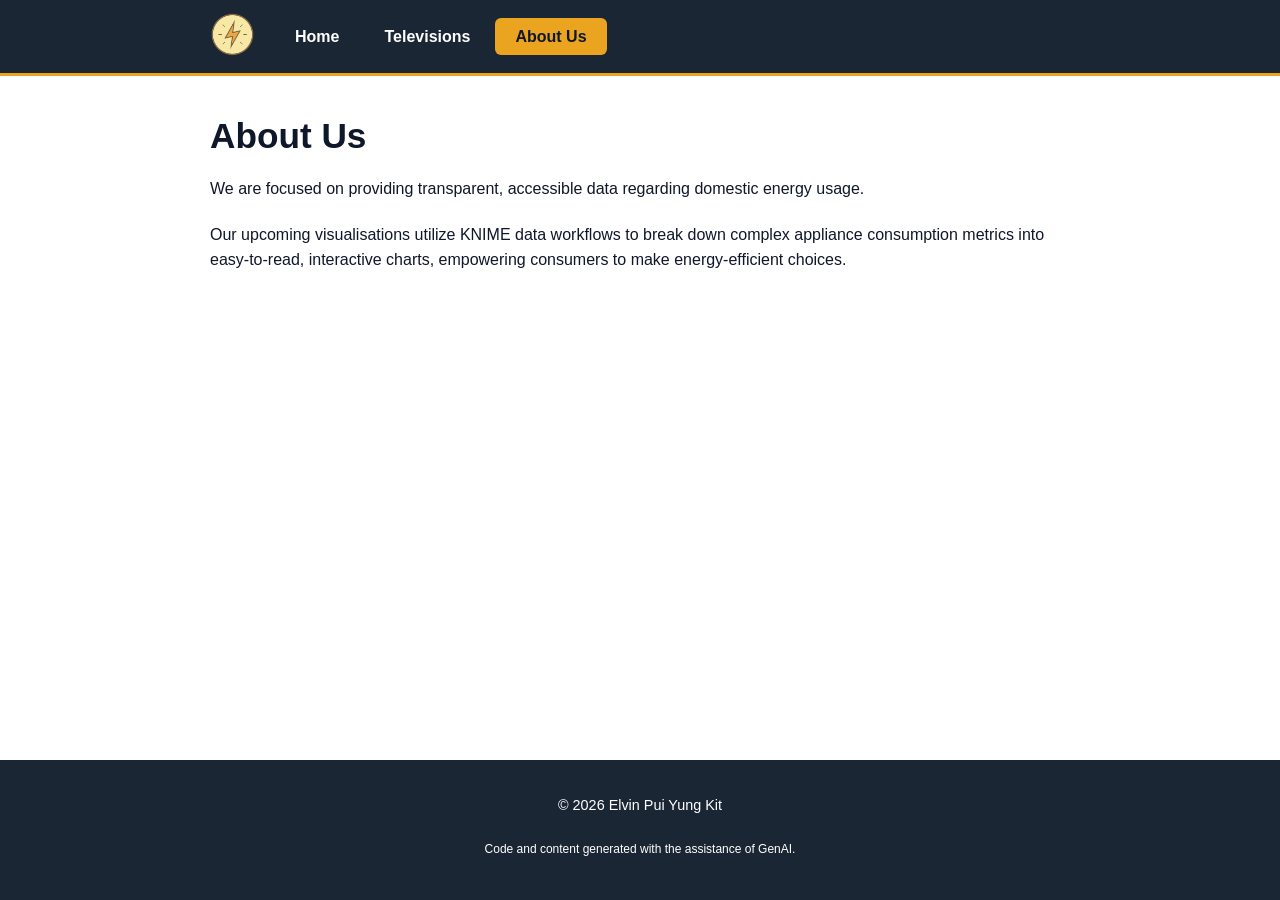
==== about.html @ 441cc7df "changing style" ====
<!DOCTYPE html>
<html lang="en">
<head>
    <meta charset="UTF-8">
    <meta name="viewport" content="width=device-width, initial-scale=1.0">
    <title>About Us - Australian Appliance Energy Data</title>
    <link rel="stylesheet" href="style/style.css">
</head>
<body>

    <header>
        <div class="header-container">
            <a href="index.html" title="Return to Home">
                <img src="logo.png" alt="Power Logo" class="logo">
            </a>
            <nav>
                <ul>
                    <li><a href="index.html">Home</a></li>
                    <li><a href="televisions.html">Televisions</a></li>
                    <li><a href="about.html" class="active-link">About Us</a></li>
                </ul>
            </nav>
        </div>
    </header>

    <main>
        <section id="about">
            <h1>About Us</h1>
            <p>We are focused on providing transparent, accessible data regarding domestic energy usage.</p>
            <p>Our upcoming visualisations utilize KNIME data workflows to break down complex appliance consumption metrics into easy-to-read, interactive charts, empowering consumers to make energy-efficient choices.</p>
        </section>
    </main>

    <footer>
        <p>&copy; 2026 Elvin Pui Yung Kit</p>
        <p><small>Code and content generated with the assistance of GenAI.</small></p>
    </footer>

</body>
</html>
---- style/style.css ----
:root {
    --logo-yellow: #F7E596; 
    --logo-orange: #EAA420; /* Updated to match the button in the image */
    --nav-bg: #1B2635; /* Dark navy background from image */
    --white: #FFFFFF;
    --text-dark: #0F172A;
    --box-bg: #FCFBF7; /* Light cream for the quick facts box */
    --box-border: #E8E5DF;
}

body {
    font-family: 'Segoe UI', Tahoma, Geneva, Verdana, sans-serif;
    margin: 0; padding: 0;
    background-color: var(--white);
    color: var(--text-dark);
    display: flex; flex-direction: column;
    min-height: 100vh;
}

/* Updated Navigation Bar Styling */
header {
    background-color: var(--nav-bg);
    border-bottom: 3px solid var(--logo-orange);
}

.header-container {
    display: flex; 
    align-items: center;
    max-width: 900px; /* Aligns with main content */
    margin: 0 auto;
    width: 100%;
    padding: 12px 20px;
    box-sizing: border-box;
}

.logo {
    width: 45px; height: 45px;
    margin-right: 20px; 
    border-radius: 50%;
    transition: transform 0.2s;
}

.logo:hover { transform: scale(1.05); }

nav ul { list-style-type: none; margin: 0; padding: 0; display: flex; }
nav ul li { margin-right: 5px; }

nav ul li a {
    color: var(--white);
    text-decoration: none;
    font-weight: 600;
    padding: 10px 20px;
    border-radius: 6px;
    transition: background-color 0.3s ease, color 0.3s ease;
}

nav ul li a:hover {
    background-color: rgba(255, 255, 255, 0.1);
}

nav ul li a.active-link {
    background-color: var(--logo-orange);
    color: var(--text-dark);
}

main {
    flex-grow: 1;
    padding: 40px 20px;
    max-width: 900px; margin: 0 auto;
    width: 100%; box-sizing: border-box;
    animation: fadeIn 0.4s;
}

@keyframes fadeIn {
    from { opacity: 0; transform: translateY(10px); }
    to { opacity: 1; transform: translateY(0); }
}

/* Updated Typography */
h1 {
    color: var(--text-dark);
    font-size: 2.2em;
    margin-top: 0;
    margin-bottom: 20px;
}

p {
    line-height: 1.6;
    margin-bottom: 20px;
}

/* New Quick Facts Box Styling */
.quick-facts-box {
    background-color: var(--box-bg);
    border: 1px solid var(--box-border);
    border-radius: 12px;
    padding: 30px;
    margin-top: 25px;
}

.quick-facts-box h2 {
    color: var(--text-dark);
    margin-top: 0;
    margin-bottom: 15px;
}

.quick-facts-box ul {
    line-height: 1.7;
    margin: 0;
    padding-left: 25px;
}

.quick-facts-box ul li {
    margin-bottom: 5px;
}

.placeholder-box {
    border: 2px dashed #79684F;
    background-color: var(--logo-yellow);
    padding: 50px 20px;
    text-align: center;
    margin-top: 30px;
    border-radius: 8px;
}

footer {
    background-color: var(--nav-bg);
    color: var(--white);
    text-align: center;
    padding: 20px; font-size: 0.9em;
    margin-top: auto;
}
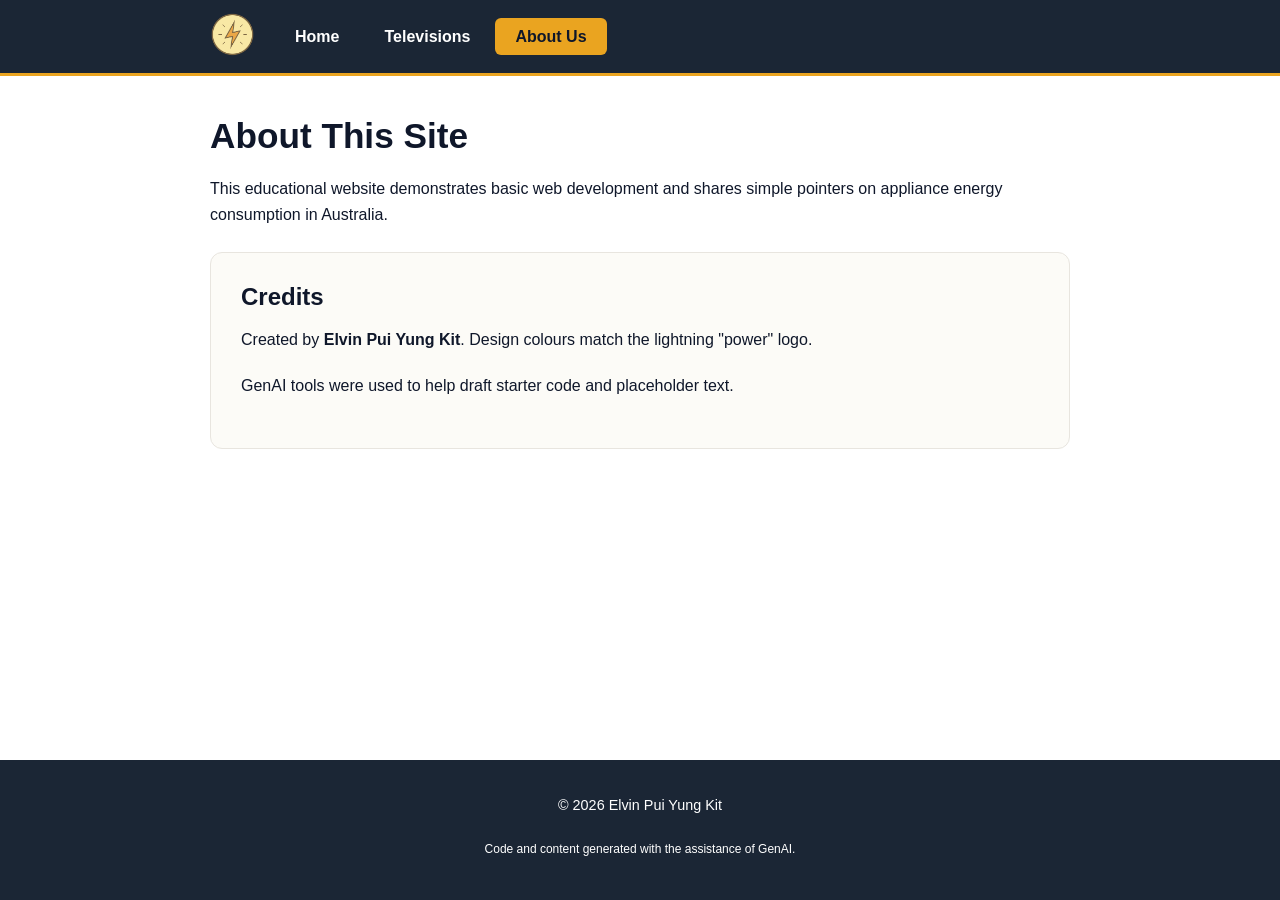
==== commit fbbd03f9: "update about.html" ====
--- a/about.html
+++ b/about.html
@@ -17,6 +17,7 @@
                 <ul>
                     <li><a href="index.html">Home</a></li>
                     <li><a href="televisions.html">Televisions</a></li>
+                    <!-- "active-link" class highlights the About Us button -->
                     <li><a href="about.html" class="active-link">About Us</a></li>
                 </ul>
             </nav>
@@ -25,9 +26,14 @@
 
     <main>
         <section id="about">
-            <h1>About Us</h1>
-            <p>We are focused on providing transparent, accessible data regarding domestic energy usage.</p>
-            <p>Our upcoming visualisations utilize KNIME data workflows to break down complex appliance consumption metrics into easy-to-read, interactive charts, empowering consumers to make energy-efficient choices.</p>
+            <h1>About This Site</h1>
+            <p>This educational website demonstrates basic web development and shares simple pointers on appliance energy consumption in Australia.</p>
+            
+            <div class="quick-facts-box">
+                <h2>Credits</h2>
+                <p>Created by <strong>Elvin Pui Yung Kit</strong>. Design colours match the lightning "power" logo.</p>
+                <p>GenAI tools were used to help draft starter code and placeholder text.</p>
+            </div>
         </section>
     </main>
 
